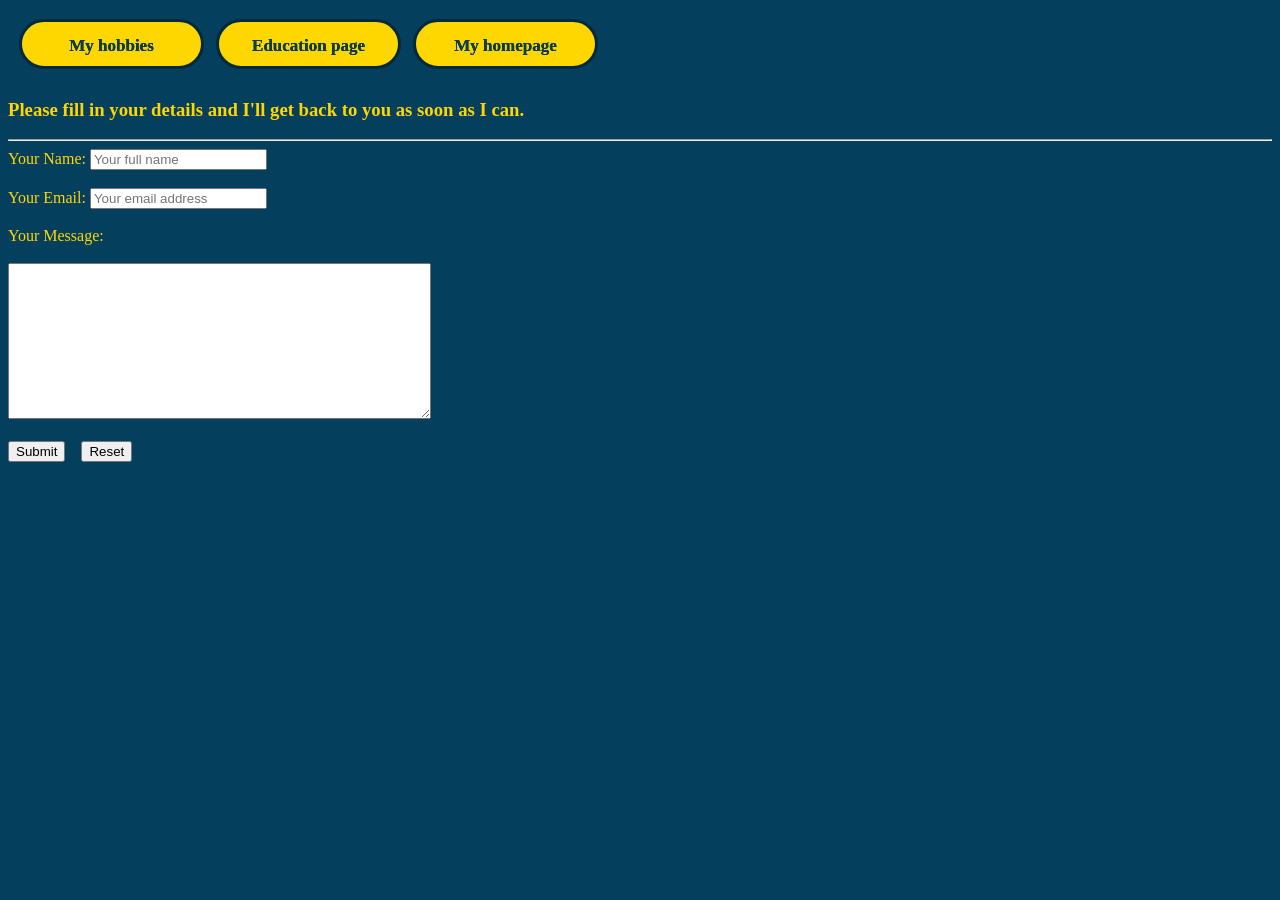
==== contactMe.html @ a12d5896 "Add files via upload" ====
﻿<!DOCTYPE html>
<html lang="en" dir="ltr">
  <head>

    <meta charset="utf-8">
    <title>Contact Me</title>

    <table cellspacing="10">
    <tr>
      <td>
        <a href="hobbies.html"><button>My hobbies</button></a>
      </td>
    <td>
      <a href="education.html"><button>Education page</button></a>
    </td>
    <td>
      <a href="index.html"><button>My homepage</button></a>

    </td>


    </tr>

  </table>
    <link rel="stylesheet" href="my_style_sheet.css">
  </head>
  <h3>Please fill in your details and I'll get back to you as soon as I can.</h3>
  <hr>
  <!--Use colorhunt.co website which has a lot of professionally created background-->
  <body style="background-color:#053F5E;color:#FFD700;font-family:'Segoe UI'">
      <form class="" action="mailto:banucho1105@student.sfx.ac.uk" method="POST" enctype="text/plain">
          <label>Your Name:  </label>
          <input type="text" name="yourName" value="" placeholder="Your full name" required><br>
          <br>
          <label>Your Email:</label>
          <input type="email" name="email" value="" placeholder="Your email address" required><br>
          <br>
          <label>Your Message:</label><br><br>
          <textarea name="yourMessage" rows="10" cols="50" reqired></textarea><br><br>

          <input type="submit" name="submit"> &nbsp&nbsp&nbsp<input type="reset" name="reset">
      </form>
  </body>
</html>
---- my_style_sheet.css ----
button {
    background: #FFD700;
    color: #053F5E;
    border: solid #03293d 3px;
    display: inline-block;
    cursor: pointer;
    line-height: 4px;
    padding: 22px;
    -webkit-border-radius: 20px;
    -moz-border-radius: 20px;
    border-radius: 30px;
    height: 14px;
    font-family: 'Segoe UI';
    width: 185px;
    font-size: 17px;
    font-weight: 900;
    box-shadow: 0px 0px 0px 0px #000000;
    -webkit-box-shadow: 0px 0px 0px 0px #000000;
    -moz-box-shadow: 0px 0px 0px 0px #000000;
    text-shadow: 0px 0px 0px #000000;
    text-decoration: none;
    display: inline-block;
    cursor: pointer;
}

ol{
 font-family:'Segoe UI';
}
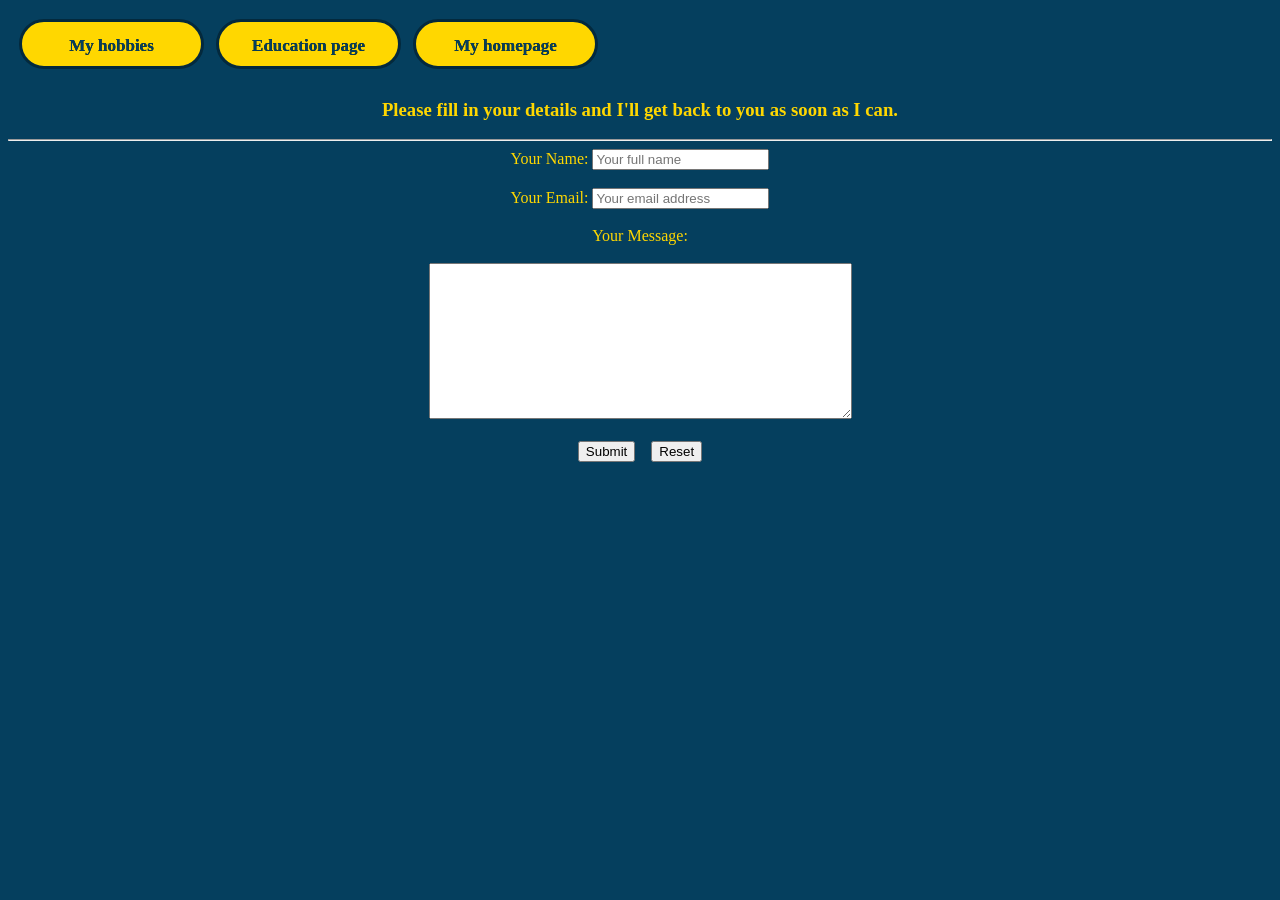
==== commit 4029e4e1: "Add files via upload" ====
--- a/contactMe.html
+++ b/contactMe.html
@@ -27,7 +27,7 @@
   <h3>Please fill in your details and I'll get back to you as soon as I can.</h3>
   <hr>
   <!--Use colorhunt.co website which has a lot of professionally created background-->
-  <body style="background-color:#053F5E;color:#FFD700;font-family:'Segoe UI'">
+  <body style="background-color:#053F5E;color:#FFD700;font-family:'Segoe UI';text-align:center;">
       <form class="" action="mailto:banucho1105@student.sfx.ac.uk" method="POST" enctype="text/plain">
           <label>Your Name:  </label>
           <input type="text" name="yourName" value="" placeholder="Your full name" required><br>
--- a/my_style_sheet.css
+++ b/my_style_sheet.css
@@ -25,5 +25,4 @@
 
 ol{
  font-family:'Segoe UI';
-}
-
+}
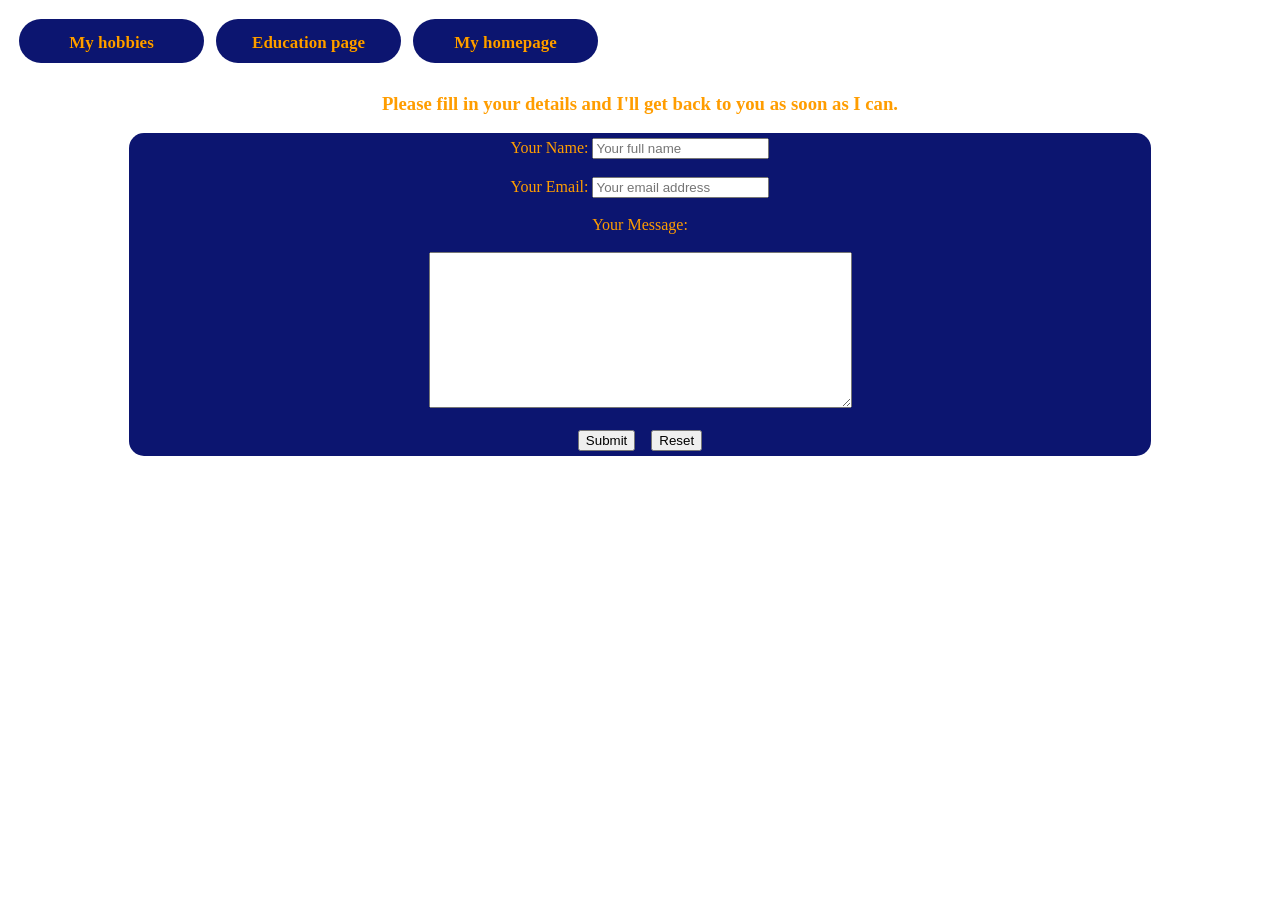
==== commit 6afe383d: "Add files via upload" ====
--- a/contactMe.html
+++ b/contactMe.html
@@ -25,20 +25,24 @@
     <link rel="stylesheet" href="my_style_sheet.css">
   </head>
   <h3>Please fill in your details and I'll get back to you as soon as I can.</h3>
-  <hr>
   <!--Use colorhunt.co website which has a lot of professionally created background-->
-  <body style="background-color:#053F5E;color:#FFD700;font-family:'Segoe UI';text-align:center;">
-      <form class="" action="mailto:banucho1105@student.sfx.ac.uk" method="POST" enctype="text/plain">
-          <label>Your Name:  </label>
-          <input type="text" name="yourName" value="" placeholder="Your full name" required><br>
-          <br>
-          <label>Your Email:</label>
-          <input type="email" name="email" value="" placeholder="Your email address" required><br>
-          <br>
-          <label>Your Message:</label><br><br>
-          <textarea name="yourMessage" rows="10" cols="50" reqired></textarea><br><br>
+  <body style="background-image: url(images/bg.gif);
+         color:#ff9d00;
+         font-family:'Segoe UI';
+         text-align:center;">
+      <div class="text-box">
+          <form class="" action="mailto:banucho1105@student.sfx.ac.uk" method="POST" enctype="text/plain">
+              <label>Your Name:  </label>
+              <input type="text" name="yourName" value="" placeholder="Your full name" required><br>
+              <br>
+              <label>Your Email:</label>
+              <input type="email" name="email" value="" placeholder="Your email address" required><br>
+              <br>
+              <label>Your Message:</label><br><br>
+              <textarea name="yourMessage" rows="10" cols="50" reqired></textarea><br><br>
 
-          <input type="submit" name="submit"> &nbsp&nbsp&nbsp<input type="reset" name="reset">
-      </form>
-  </body>
+              <input type="submit" name="submit"> &nbsp&nbsp&nbsp<input type="reset" name="reset">
+          </form>
+    </div>
+</body>
 </html>
--- a/my_style_sheet.css
+++ b/my_style_sheet.css
@@ -1,7 +1,7 @@
 button {
-    background: #FFD700;
-    color: #053F5E;
-    border: solid #03293d 3px;
+    background: #0c1570;
+    color: #ff9d00;
+    border: solid #03293d 0px;
     display: inline-block;
     cursor: pointer;
     line-height: 4px;
@@ -21,8 +21,22 @@
     text-decoration: none;
     display: inline-block;
     cursor: pointer;
+    margin: 0px auto;
 }
 
 ol{
  font-family:'Segoe UI';
+}
+
+.text-box {
+    border: 0px solid #FFD700; /* Thickness, style (solid/dashed/dotted), and color */
+    padding: 5px; /* Space between the text and the border */
+    margin: 10px auto; /* Space outside the box (top and bottom) */
+    background-color: #0c1570; /* Optional: Background color inside the box */
+    border-radius: 15px; /* Optional: Rounds the corners of the box */
+    width: 80%;/* Width of the text box */
+}
+
+.centerTable {
+    margin: 0px auto;
 }
